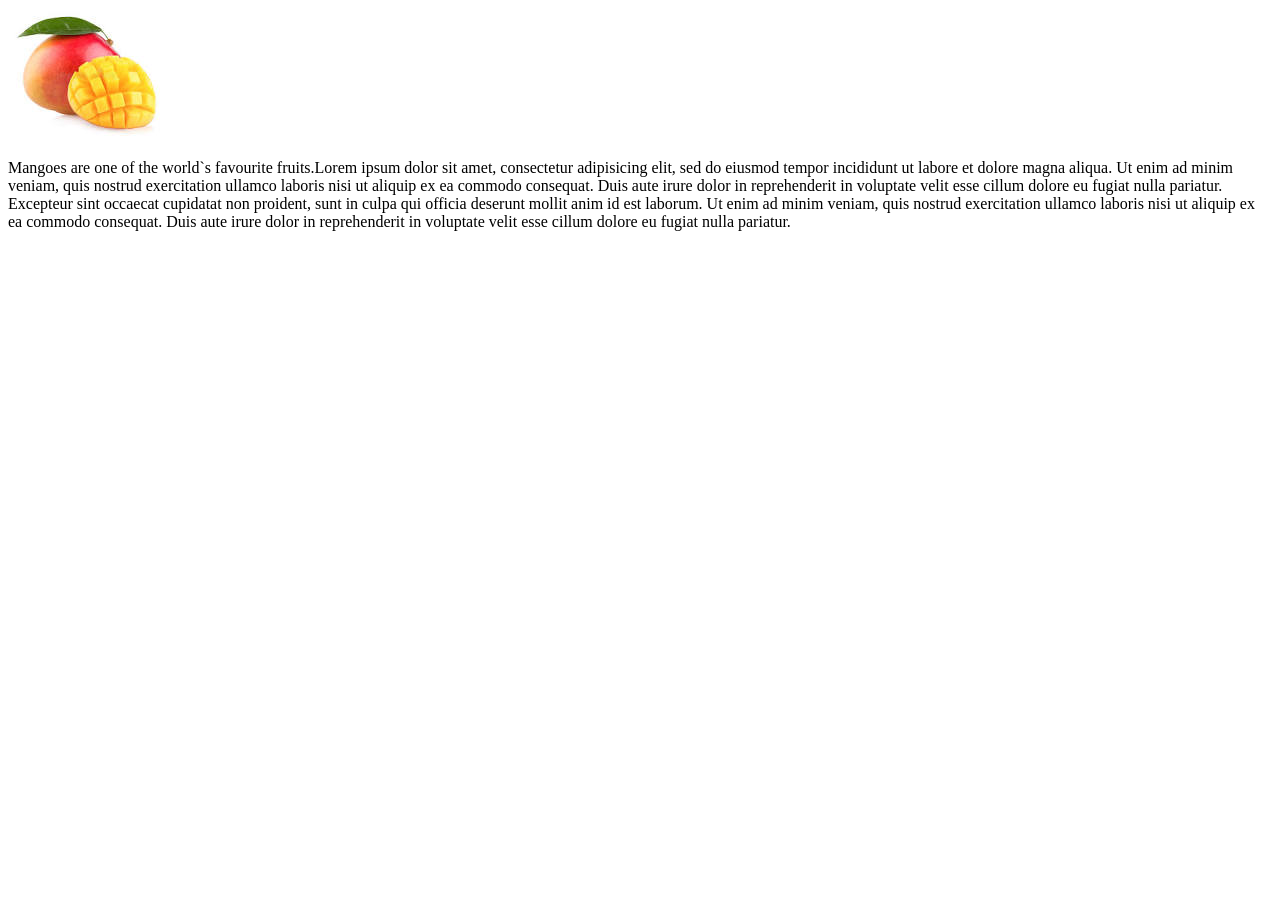
==== floats.html @ 4fa1c011 "Add text to the webpage and insert an image of a mango" ====
<!DOCTYPE html>
<html>
    <head>
        <title>Mangoes</title>
        <link rel="stylesheet" href="css/styles.css" type="text/css">
    </head>
    <body>
        <img src="img/mango.jpg" alt="An image of a ripe mango">
        <p>Mangoes are one of the world`s favourite fruits.Lorem ipsum dolor sit amet, consectetur adipisicing elit, sed do eiusmod tempor incididunt ut labore et dolore magna aliqua. Ut enim ad minim veniam, quis nostrud exercitation ullamco laboris nisi ut aliquip ex ea commodo consequat. Duis aute irure dolor in reprehenderit in voluptate velit esse cillum dolore eu fugiat nulla pariatur. Excepteur sint occaecat cupidatat non proident, sunt in culpa qui officia deserunt mollit anim id est laborum. Ut enim ad minim veniam, quis nostrud exercitation ullamco laboris nisi ut aliquip ex ea commodo consequat. Duis aute irure dolor in reprehenderit in voluptate velit esse cillum dolore eu fugiat nulla pariatur.</p>
        
    </body>
</html>
---- css/styles.css ----
/* img{
    float: left;
} */
.sidebar{
    width: 30%;
    float: right;
    background-color: yellow;
}
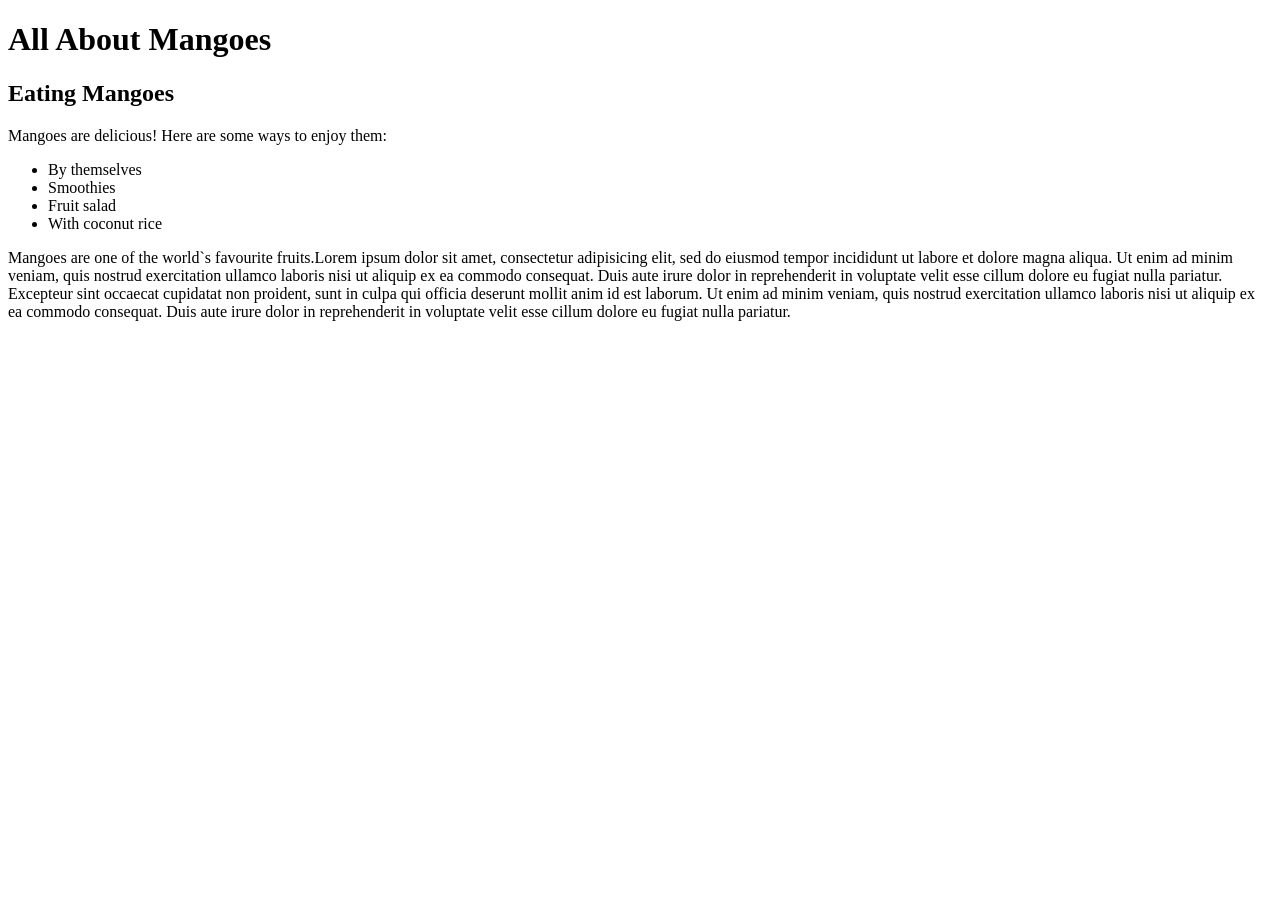
==== commit 7f9e39c4: "Add text to the page to allow a sidebar" ====
--- a/floats.html
+++ b/floats.html
@@ -4,9 +4,26 @@
         <title>Mangoes</title>
         <link rel="stylesheet" href="css/styles.css" type="text/css">
     </head>
+
     <body>
-        <img src="img/mango.jpg" alt="An image of a ripe mango">
-        <p>Mangoes are one of the world`s favourite fruits.Lorem ipsum dolor sit amet, consectetur adipisicing elit, sed do eiusmod tempor incididunt ut labore et dolore magna aliqua. Ut enim ad minim veniam, quis nostrud exercitation ullamco laboris nisi ut aliquip ex ea commodo consequat. Duis aute irure dolor in reprehenderit in voluptate velit esse cillum dolore eu fugiat nulla pariatur. Excepteur sint occaecat cupidatat non proident, sunt in culpa qui officia deserunt mollit anim id est laborum. Ut enim ad minim veniam, quis nostrud exercitation ullamco laboris nisi ut aliquip ex ea commodo consequat. Duis aute irure dolor in reprehenderit in voluptate velit esse cillum dolore eu fugiat nulla pariatur.</p>
+        <h1>All About Mangoes</h1>
+
+        <div class="sidebar">
+            <h2>Eating Mangoes</h2>
+            <p>Mangoes are delicious! Here are some ways to enjoy them:</p>
+            <ul>
+                <li>By themselves</li>
+                <li>Smoothies</li>
+                <li>Fruit salad</li>
+                <li>With coconut rice</li>
+            </ul>
+        </div>
+
+        <!-- <img src="img/mango.jpg" alt="An image of a ripe mango"> -->
+
+        <div class="main">
+            <p>Mangoes are one of the world`s favourite fruits.Lorem ipsum dolor sit amet, consectetur adipisicing elit, sed do eiusmod tempor incididunt ut labore et dolore magna aliqua. Ut enim ad minim veniam, quis nostrud exercitation ullamco laboris nisi ut aliquip ex ea commodo consequat. Duis aute irure dolor in reprehenderit in voluptate velit esse cillum dolore eu fugiat nulla pariatur. Excepteur sint occaecat cupidatat non proident, sunt in culpa qui officia deserunt mollit anim id est laborum. Ut enim ad minim veniam, quis nostrud exercitation ullamco laboris nisi ut aliquip ex ea commodo consequat. Duis aute irure dolor in reprehenderit in voluptate velit esse cillum dolore eu fugiat nulla pariatur.</p>
+        </div>
         
     </body>
 </html>
